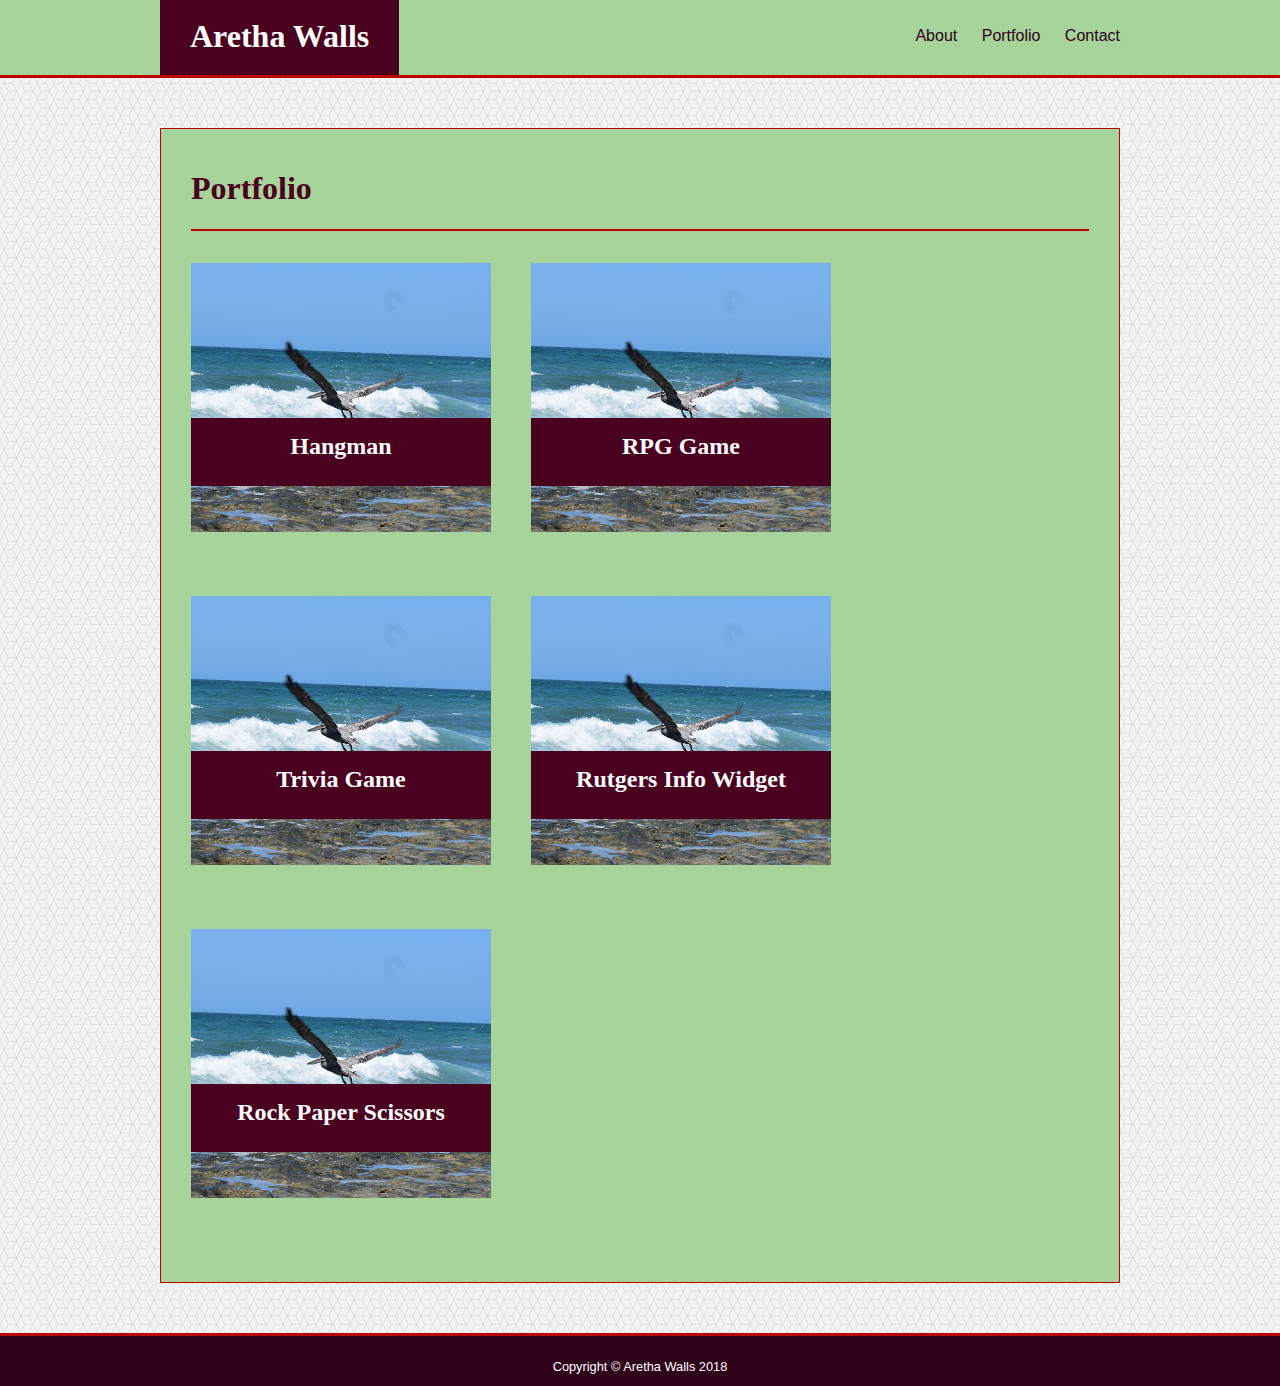
==== portfolio.html @ fe4b7dc4 "Copied over files from basic portfolio" ====
<!DOCTYPE html>

<html lang="en">

<head>
    <title>Aretha's Basic Portfolio</title>
    <meta name="description" content="A basic portfolio created as a homework assignment for UA Bootcamp." />
    <meta charset="utf-8" />
    <meta name="viewport" content="width=device-width, initial-scale=1.0">
    <link rel="stylesheet" type="text/css" href="assets/css/style.css" />
</head>

<body>
    <header>
        <div class="header-content">
            <div class="header-title">
                <h2>Aretha Walls</h2>
            </div>
            <nav>
                <ul>
                    <li><a href="index.html">About</a></li>
                    <li><a href="portfolio.html">Portfolio</a></li>
                    <li><a href="contact.html">Contact</a></li>
                </ul>
            </nav>
        </div>
    </header>

    <section>
        <div class="container">
            <h1>Portfolio</h1>
            <hr />

            <div id="portfolio-container">
                <div class="project">
                    <img src="assets/images/pelicanfiller.png" class="portfolio-image clearfix" />

                    <div class="title-box">
                        <h2 class="project-title">Hangman</h2>
                    </div>
                </div>
                <div class="project">
                    <img src="assets/images/pelicanfiller.png" class="portfolio-image clearfix" />
                    <div class="title-box">
                        <h2 class="project-title">RPG Game</h2>
                    </div>
                </div>
                <div class="project">
                    <img src="assets/images/pelicanfiller.png" class="portfolio-image clearfix" />
                    <div class="title-box">
                        <h2 class="project-title">Trivia Game</h2>
                    </div>
                </div>
                <div class="project">
                    <img src="assets/images/pelicanfiller.png" class="portfolio-image clearfix" />
                    <div class="title-box">
                        <h2 class="project-title">Rutgers Info Widget</h2>
                    </div>
                </div>
                <div class="project">
                    <img src="assets/images/pelicanfiller.png" class="portfolio-image clearfix" />
                    <div class="title-box">
                        <h2 class="project-title">Rock Paper Scissors</h2>
                    </div>
                </div>
            </div>
        </div>
    </section>

    <footer>
        <p>Copyright &copy; Aretha Walls 2018</p>
    </footer>
</body>


</html>
---- assets/css/style.css ----
/*General and utility styles:*/
.clearfix::after {
    content: "";
    clear: both;
    display: table;
}
html, body {
    margin: 0;
}
html {
    box-sizing: border-box;
    font-size: 16px;
}
body {
    font-family: 'Arial', 'Helvetica Neue', 'Helvetica', sans-serif;
    color: #2E0219;
    background-image: url("../images/qbkls.png");
}
/*End general and utility styles*/

/*Header specific styles:*/
header, .container {
    background: #A7D49B;
}
header {
    height: 75px;
    border-bottom: 3px solid #BC0200;
}
.header-title, nav {
    position: absolute;
    bottom: 0;
}
.header-title {
    background: #4A001F;
    padding: 20px 30px;
}
.header-content {
    width: 960px;
    margin: 0 auto;
    position: relative;
    height: inherit;
}
.header-content * {
    display: inline;
}
nav {
    right: 0;
    margin-bottom: 30px;
}
nav li {
    padding-left: 20px;
}
a {
    text-decoration: none;
    color: inherit;
}
a:visited {
    color: #000;
}
a:hover {
    color: #BC0200;
}
/*End Header styles*/

/*h1-3 styles:*/
h1, h2 {
    font-family: 'Georgia', 'Times', 'Times New Roman', serif;
    font-size: 2rem;
}
h1 {
    color: #4A001F;
}
h2 {
    color: #FFF;
}
h3 {
    line-height: 1rem;
    margin-bottom: 10px;
}
/*End h1-3 styles*/

/*Main content specific styles (all pages):*/
section {
    width: 960px;
    margin: 0 auto;
    margin-top: 50px;
    margin-bottom: 50px;
    min-height: calc(100vh - 231px);
    
}
.container {
    padding: 20px 30px;
    border: 1px solid #BC0200;
}
hr {
    height: 2px;
    color: #BC0200;
    background: #BC0200;
    font-size: 0;
    border: 0;
    margin-bottom: 2rem;
}
p {
    line-height: 2rem;
    margin-top: 0;
    vertical-align: top;
    
}
/*End main content styles*/

/*About specific styles:*/
#about-image {
    float: left;
    margin: 0 1.5rem 1rem 0;
}
#about-container p:first-of-type {
    margin-top: -10px;
}
/*End about styles*/

/*Portfolio specific styles:*/
#portfolio-container {
    display: flex;
    flex-wrap: wrap;
}
.project {
    margin: 0 40px 60px 0;
    position: relative;
    text-align: center;
}
.title-box {
    background: #4A001F;
    width: 100%;
    height: 25%;
    position: absolute;
    bottom: 50px;
}
.project-title {
    
    margin: auto;
    margin-top: 15px;
    font-size: 1.5rem;
    vertical-align: middle;
    
}

/*End portfolio styles*/

/*Contact specific styles:*/
input[type="text"], textarea {
    width: calc(100% - 12px);
    height: 1.5rem;
    padding: 5px;
    font-size: inherit;
    color: inherit;
    border: 1px solid #BC0200;
    margin-bottom: 10px;
}
textarea {
    height: 10rem;
}
input[type="submit"]{
    background: #2E0219;
    color: #FFF;
    border: none;
    padding: 7px 18px;
    font-size: inherit;
}
/*End contact styles*/

/*Footer specific styles:*/
footer {
    background: #2E0219;
    border-top: 3px solid #BC0200;
    height: 50px;
    color: #FFF;
    text-align: center;
}
footer p {
    vertical-align: bottom;
    margin-bottom: 2px;
    margin-top: 15px;
    font-size: 0.8rem;
    width: 100%;
}
/*End footer styles*/
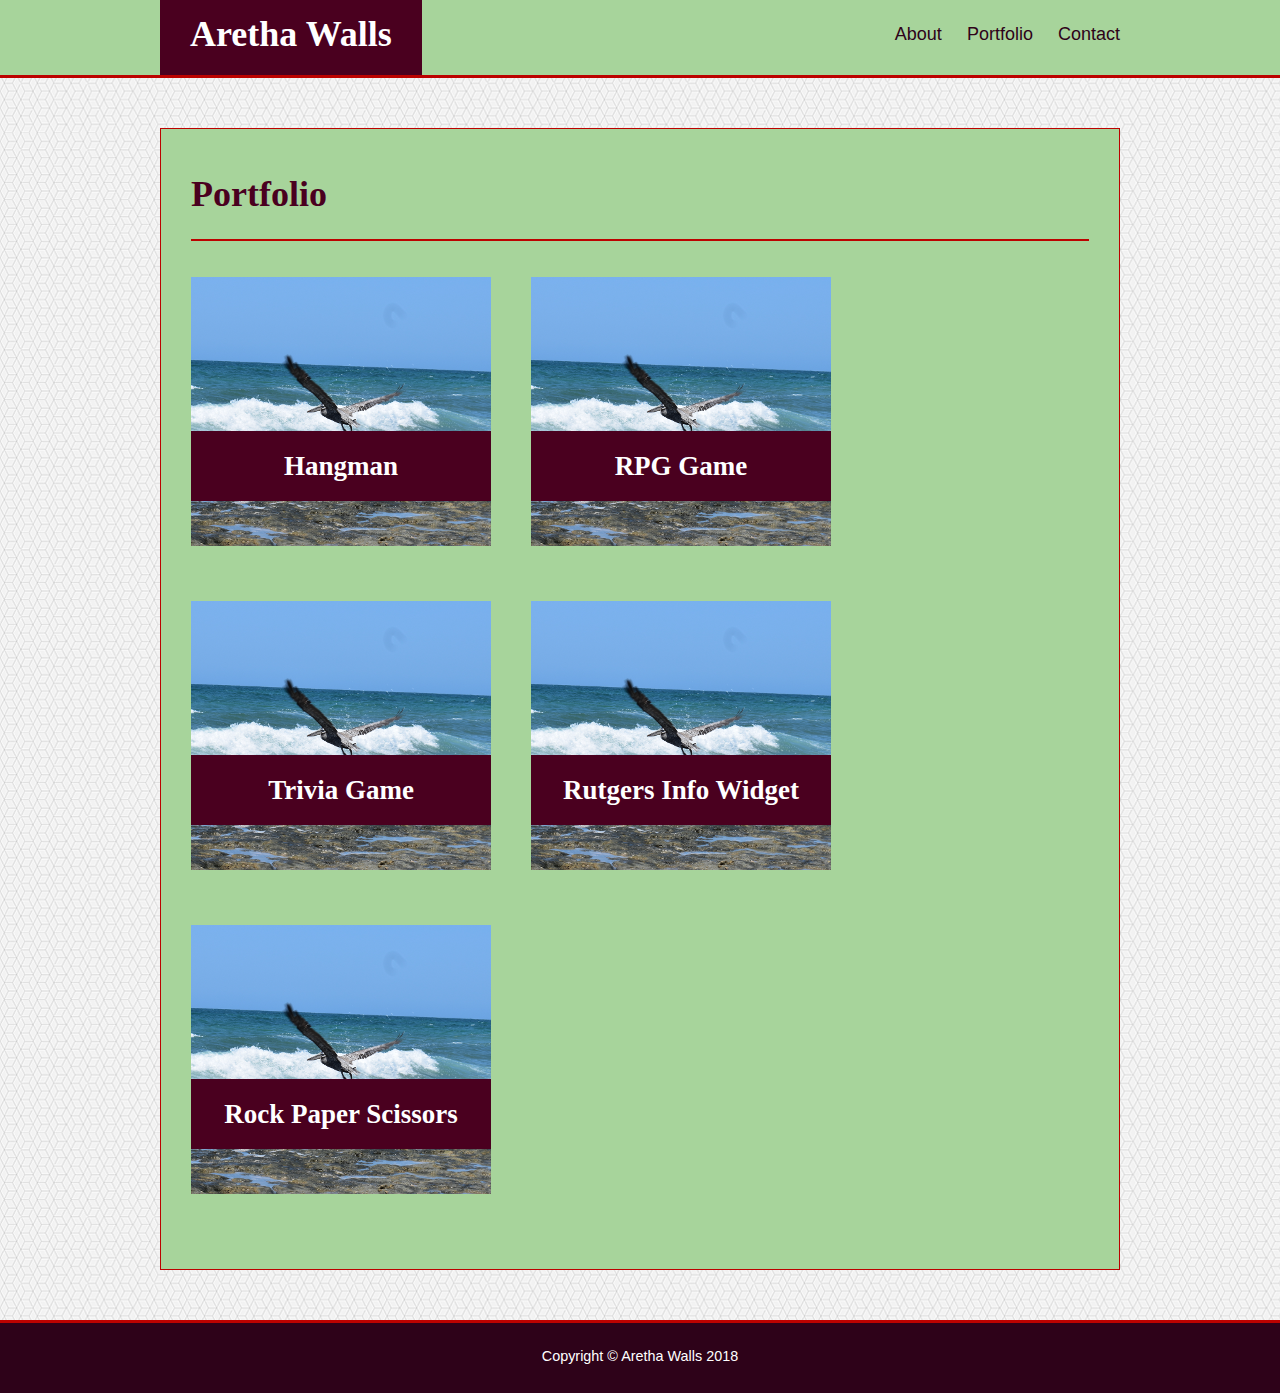
==== commit be7b9400: "Fussed with portfolio headers, confirmed everything looks good!" ====
--- a/portfolio.html
+++ b/portfolio.html
@@ -3,7 +3,7 @@
 <html lang="en">
 
 <head>
-    <title>Aretha's Basic Portfolio</title>
+    <title>Aretha's Responsive Portfolio</title>
     <meta name="description" content="A basic portfolio created as a homework assignment for UA Bootcamp." />
     <meta charset="utf-8" />
     <meta name="viewport" content="width=device-width, initial-scale=1.0">
@@ -33,28 +33,28 @@
 
             <div id="portfolio-container">
                 <div class="project">
-                    <img src="assets/images/pelicanfiller.png" class="portfolio-image clearfix" />
+                    <img src="assets/images/pelicanfiller.png" class="portfolio-image" />
 
                     <div class="title-box">
                         <h2 class="project-title">Hangman</h2>
                     </div>
                 </div>
                 <div class="project">
-                    <img src="assets/images/pelicanfiller.png" class="portfolio-image clearfix" />
+                    <img src="assets/images/pelicanfiller.png" class="portfolio-image" />
                     <div class="title-box">
                         <h2 class="project-title">RPG Game</h2>
                     </div>
                 </div>
                 <div class="project">
-                    <img src="assets/images/pelicanfiller.png" class="portfolio-image clearfix" />
+                    <img src="assets/images/pelicanfiller.png" class="portfolio-image" />
                     <div class="title-box">
                         <h2 class="project-title">Trivia Game</h2>
                     </div>
                 </div>
                 <div class="project">
-                    <img src="assets/images/pelicanfiller.png" class="portfolio-image clearfix" />
+                    <img src="assets/images/pelicanfiller.png" class="portfolio-image" />
                     <div class="title-box">
-                        <h2 class="project-title">Rutgers Info Widget</h2>
+                        <h2 class="project-title"><span id="rutgers">Rutgers </span>Info Widget</h2>
                     </div>
                 </div>
                 <div class="project">
--- a/assets/css/style.css
+++ b/assets/css/style.css
@@ -9,7 +9,7 @@
 }
 html {
     box-sizing: border-box;
-    font-size: 16px;
+    font-size: 18px;
 }
 body {
     font-family: 'Arial', 'Helvetica Neue', 'Helvetica', sans-serif;
@@ -85,7 +85,7 @@
     margin: 0 auto;
     margin-top: 50px;
     margin-bottom: 50px;
-    min-height: calc(100vh - 231px);
+    min-height: calc(100vh - 251px);
     
 }
 .container {
@@ -124,24 +124,24 @@
     flex-wrap: wrap;
 }
 .project {
-    margin: 0 40px 60px 0;
+    margin: 0 40px 50px 0;
     position: relative;
     text-align: center;
+}
+.project:nth-child(even) {
+    margin-right: 0;
 }
 .title-box {
     background: #4A001F;
     width: 100%;
-    height: 25%;
+    height: 70px;
     position: absolute;
     bottom: 50px;
 }
 .project-title {
-    
     margin: auto;
-    margin-top: 15px;
     font-size: 1.5rem;
-    vertical-align: middle;
-    
+    line-height: 70px;
 }
 
 /*End portfolio styles*/
@@ -172,7 +172,7 @@
 footer {
     background: #2E0219;
     border-top: 3px solid #BC0200;
-    height: 50px;
+    height: 70px;
     color: #FFF;
     text-align: center;
 }
@@ -183,4 +183,90 @@
     font-size: 0.8rem;
     width: 100%;
 }
-/*End footer styles*/+/*End footer styles*/
+
+/****RESPONSIVE STYLES****/
+
+/*980px styles:*/
+@media (max-width: 980px) {
+    .header-content {
+        width: 90%;
+    }
+    section {
+        width: 620px;
+        margin-left: 5%;
+    }
+    #about-image {
+        width: 40%;
+    }
+    .project {
+        width: 45%;
+        margin-right: 30px;
+    }
+    
+    .portfolio-image {
+        width: 100%;
+    }
+    
+    #rutgers {
+        display: none;
+    }
+}
+/*End 980px styles*/
+
+/*786px styles:*/
+@media (max-width: 768px) {
+    section {
+        width: 90%;
+        margin-left: auto;
+        margin-right: auto;
+    }
+}
+/*End 786px styles*/
+
+/*640px styles:*/
+@media (max-width: 640px) {
+    header {
+        position: static;
+        height: auto;
+    }
+    .header-content {
+        width: 100%;
+        position: static;
+    }
+    .header-title {
+        position: static;
+        display: block;
+        text-align: center;
+    }
+    nav {
+        position: static;
+        display: block!important;
+        width: 100%;
+        height: 58px;
+        margin-bottom: 0px;
+        text-align: center;
+    }
+    nav ul {
+        padding-left: 0;
+    }
+    nav li {
+        line-height: 58px;
+        padding-left: 0;
+        margin: 0 20px;
+    }
+    #about-image {
+        width: 90%;
+        display: block;
+        margin: auto;
+        margin-bottom: 30px;
+        float: none;
+    }
+    .project {
+        width: 100%;
+        margin-right: 0px;
+    }
+    
+    
+}
+/*End 640px styles*/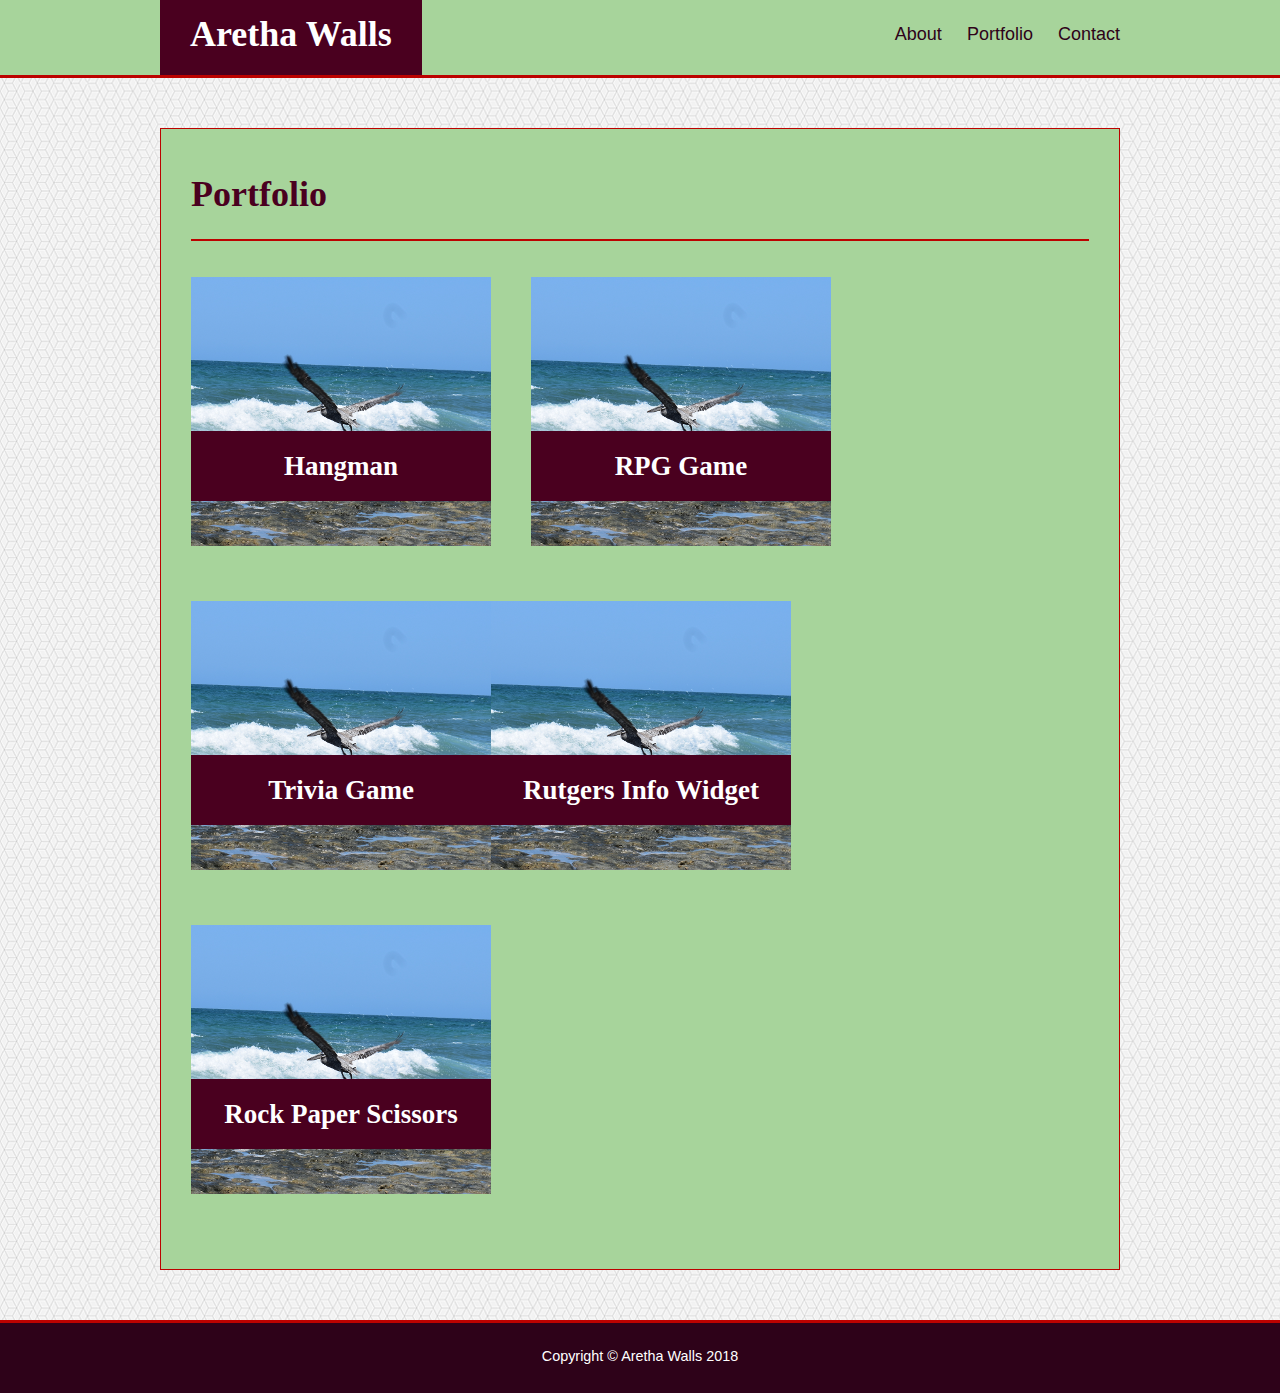
==== commit d5102770: "Update portfolio.html" ====
--- a/portfolio.html
+++ b/portfolio.html
@@ -33,32 +33,32 @@
 
             <div id="portfolio-container">
                 <div class="project">
-                    <img src="assets/images/pelicanfiller.png" class="portfolio-image" />
+                    <a href="https://arethashwalls.github.io/Word-Guess-Game/" target="_blank"><img src="assets/images/pelicanfiller.png" class="portfolio-image" /></a>
 
                     <div class="title-box">
                         <h2 class="project-title">Hangman</h2>
                     </div>
                 </div>
                 <div class="project">
-                    <img src="assets/images/pelicanfiller.png" class="portfolio-image" />
+                    <a href="https://arethashwalls.github.io/unit-4-game/" target="_blank"><img src="assets/images/pelicanfiller.png" class="portfolio-image" /><a>
                     <div class="title-box">
                         <h2 class="project-title">RPG Game</h2>
                     </div>
                 </div>
                 <div class="project">
-                    <img src="assets/images/pelicanfiller.png" class="portfolio-image" />
+                    <a><img src="assets/images/pelicanfiller.png" class="portfolio-image" /></a>
                     <div class="title-box">
                         <h2 class="project-title">Trivia Game</h2>
                     </div>
                 </div>
                 <div class="project">
-                    <img src="assets/images/pelicanfiller.png" class="portfolio-image" />
+                    <a><img src="assets/images/pelicanfiller.png" class="portfolio-image" /></a>
                     <div class="title-box">
                         <h2 class="project-title"><span id="rutgers">Rutgers </span>Info Widget</h2>
                     </div>
                 </div>
                 <div class="project">
-                    <img src="assets/images/pelicanfiller.png" class="portfolio-image clearfix" />
+                    <a><img src="assets/images/pelicanfiller.png" class="portfolio-image clearfix" /></a>
                     <div class="title-box">
                         <h2 class="project-title">Rock Paper Scissors</h2>
                     </div>
@@ -73,4 +73,4 @@
 </body>
 
 
-</html>+</html>
--- a/assets/css/style.css
+++ b/assets/css/style.css
@@ -203,7 +203,6 @@
         width: 45%;
         margin-right: 30px;
     }
-    
     .portfolio-image {
         width: 100%;
     }
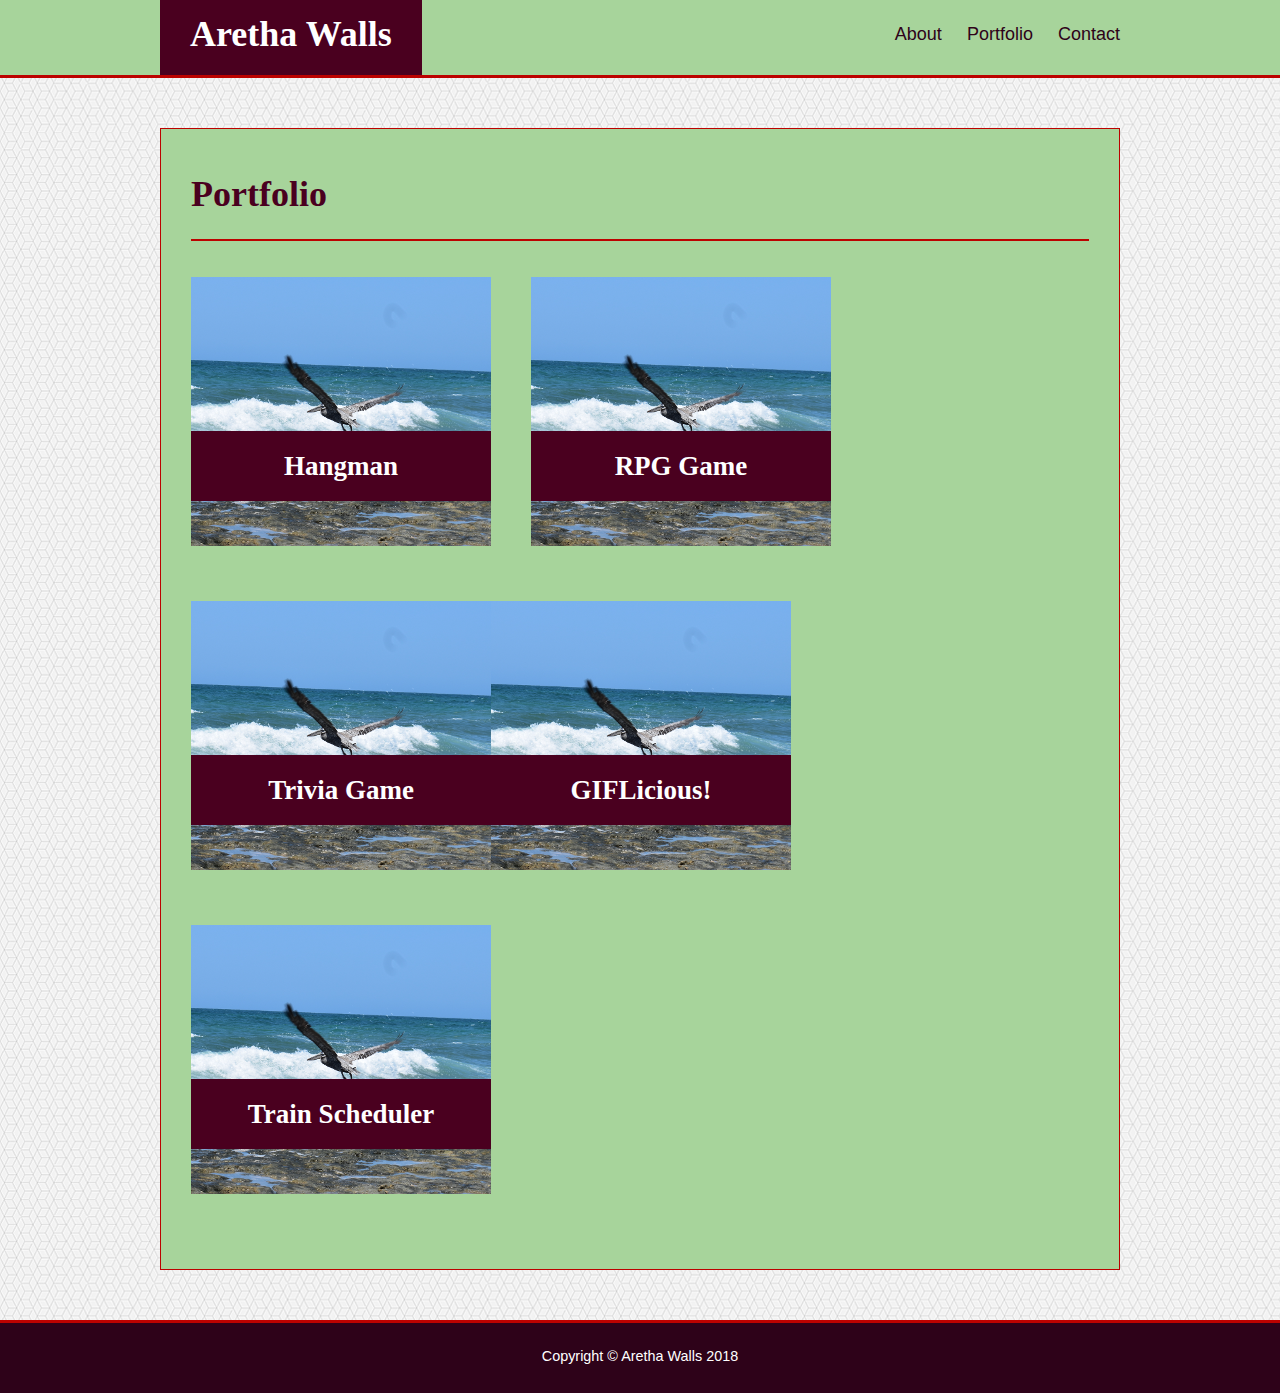
==== commit 548d76d2: "Update portfolio.html" ====
--- a/portfolio.html
+++ b/portfolio.html
@@ -46,21 +46,21 @@
                     </div>
                 </div>
                 <div class="project">
-                    <a><img src="assets/images/pelicanfiller.png" class="portfolio-image" /></a>
+                    <a href="https://arethashwalls.github.io/TriviaGame/" target="_blank"><img src="assets/images/pelicanfiller.png" class="portfolio-image" /></a>
                     <div class="title-box">
                         <h2 class="project-title">Trivia Game</h2>
                     </div>
                 </div>
                 <div class="project">
-                    <a><img src="assets/images/pelicanfiller.png" class="portfolio-image" /></a>
+                    <a href="https://arethashwalls.github.io/GifLicious/" target="_blank"><img src="assets/images/pelicanfiller.png" class="portfolio-image" /></a>
                     <div class="title-box">
-                        <h2 class="project-title"><span id="rutgers">Rutgers </span>Info Widget</h2>
+                        <h2 class="project-title"><span id="rutgers">GIFLicious!</h2>
                     </div>
                 </div>
                 <div class="project">
-                    <a><img src="assets/images/pelicanfiller.png" class="portfolio-image clearfix" /></a>
+                    <a href="https://arethashwalls.github.io/TrainScheduler/"><img src="assets/images/pelicanfiller.png" class="portfolio-image clearfix" /></a>
                     <div class="title-box">
-                        <h2 class="project-title">Rock Paper Scissors</h2>
+                        <h2 class="project-title">Train Scheduler</h2>
                     </div>
                 </div>
             </div>
